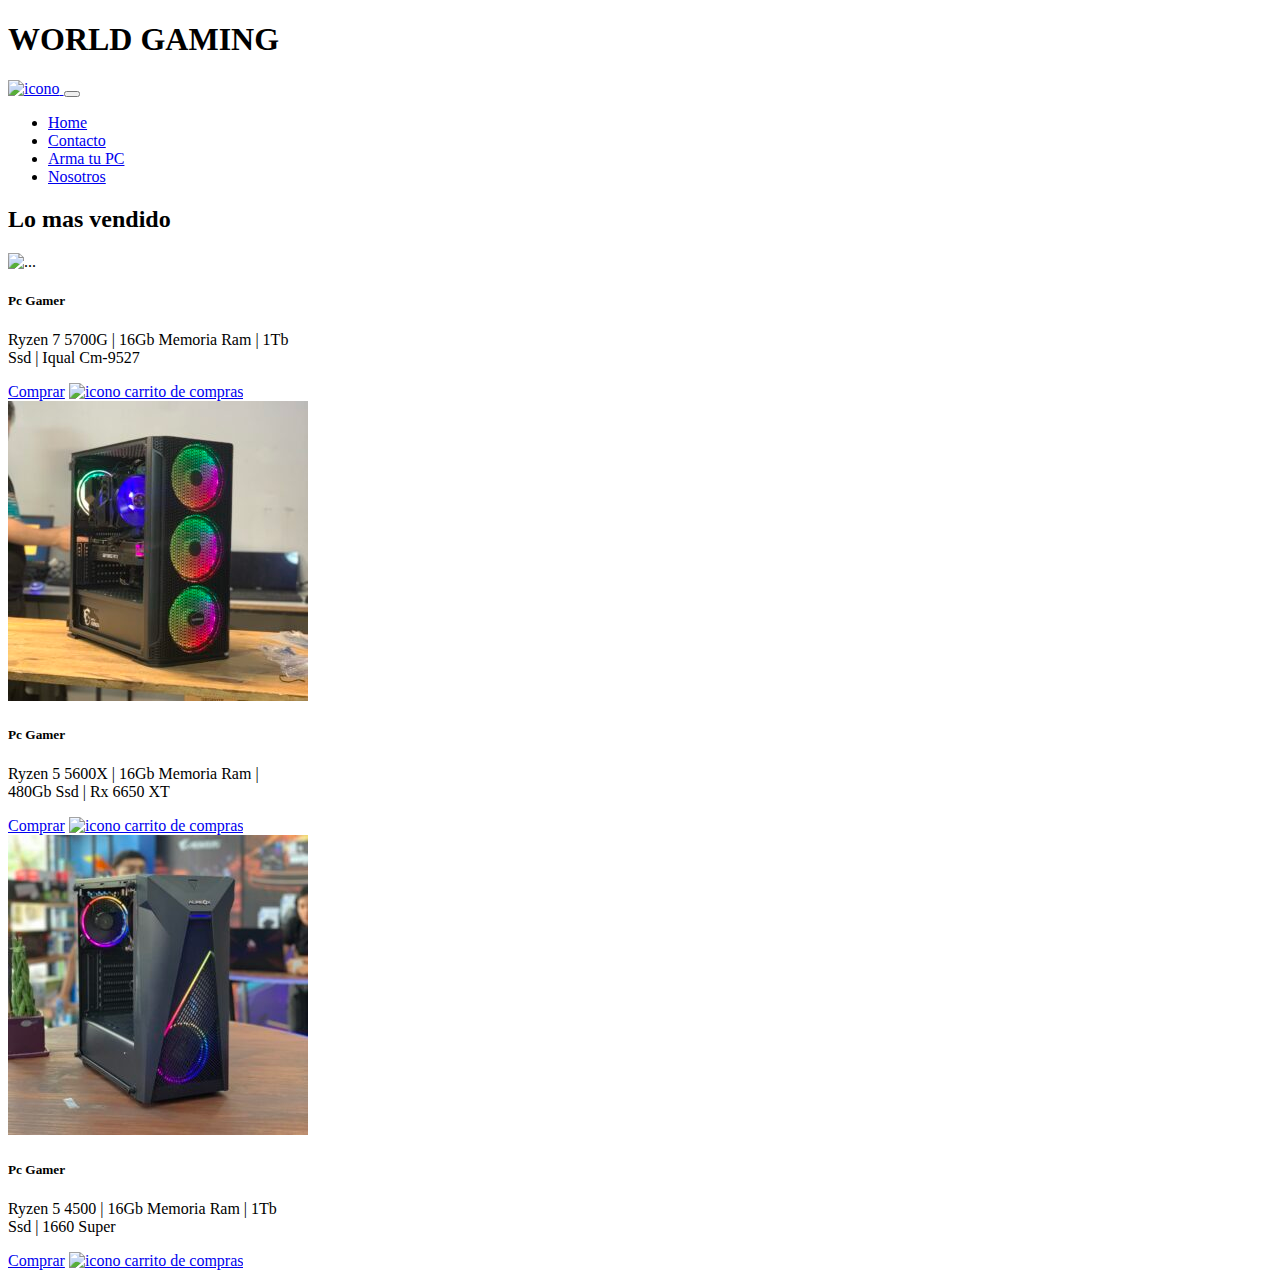
==== index.html @ 6ad91272 "Agrege cards" ====
<!DOCTYPE html>
<html lang="en">
<head>
    <meta charset="UTF-8">
    <meta http-equiv="X-UA-Compatible" content="IE=edge">
    <meta name="viewport" content="width=device-width, initial-scale=1.0">
    <title>Document</title>
    <link href="https://cdn.jsdelivr.net/npm/bootstrap@5.2.3/dist/css/bootstrap.min.css" rel="stylesheet" integrity="sha384-rbsA2VBKQhggwzxH7pPCaAqO46MgnOM80zW1RWuH61DGLwZJEdK2Kadq2F9CUG65" crossorigin="anonymous">
    <link rel="stylesheet" href="styles.css">
<body>
    <header>
            <div>
                <div class="img_bg d-flex justify-content-center align-items-center">
                    <h1 class="">WORLD GAMING</h1>
                </div>    
                <nav class="navbar navbar-expand-lg navbar-light bg-light fixed-top opacity-75 fs-5 color-dark ">
                    <div class="container-fluid">
                      <a class="navbar-brand" href="#">
                        <img class="icono" src="/assets/img/icono.jpg" alt="icono">
                      </a>
                      <button class="navbar-toggler" type="button" data-bs-toggle="collapse" data-bs-target="#navbarNav" aria-controls="navbarNav" aria-expanded="false" aria-label="Toggle navigation">
                        <span class="navbar-toggler-icon"></span>
                      </button>
                      <div class="collapse navbar-collapse" id="navbarNav">
                        <ul class="navbar-nav mx-auto">
                          <li class="nav-item">
                            <a class="nav-link active " aria-current="page" href="#">Home</a>
                          </li>
                          <li class="nav-item">
                            <a class="nav-link active" href="#">Contacto</a>
                          </li>
                          <li class="nav-item">
                            <a class="nav-link active" href="#">Arma tu PC</a>
                          </li>
                          <li class="nav-item">
                            <a class="nav-link active" href="#">Nosotros</a>
                          </li>
                        </ul>
                      </div>
                    </div>
                  </nav>
            </div>
    </header>
    <main>
        <h2 class="text-center m-4">Lo mas vendido</h2>
        <div class="d-flex justify-content-around m-2">
            <div class="card" style="width: 18rem;">
                <img src="assets/img/card1.png" class="card-img-top" alt="...">
                <div class="card-body">
                  <h5 class="card-title">Pc Gamer</h5>
                  <p class="card-text"> Ryzen 7 5700G | 16Gb Memoria Ram | 1Tb Ssd | Iqual Cm-9527</p>
                  <a href="#" class="btn btn-primary">Comprar</a>
                  <a href="#" class="btn">
                    <img class="icono_carrito" src="/assets/img/icono_carrito.jpg" alt="icono carrito de compras">
                  </a>
                </div>
              </div>
              <div class="card" style="width: 18rem;">
                <img src="/assets/img/pc2.jpeg" class="card-img-top" alt="...">
                <div class="card-body">
                  <h5 class="card-title">Pc Gamer</h5>
                  <p class="card-text">Ryzen 5 5600X | 16Gb Memoria Ram | 480Gb Ssd | Rx 6650 XT</p>
                  <a href="#" class="btn btn-primary">Comprar</a>
                  <a href="#" class="btn">
                    <img class="icono_carrito" src="/assets/img/icono_carrito.jpg" alt="icono carrito de compras">
                  </a>
                </div>
              </div>
              <div class="card" style="width: 18rem;">
                <img src="/assets/img/card3.jpg" class="card-img-top" alt="...">
                <div class="card-body">
                  <h5 class="card-title">Pc Gamer</h5>
                  <p class="card-text"> Ryzen 5 4500 | 16Gb Memoria Ram | 1Tb Ssd | 1660 Super
                  </p>
                  <a href="#" class="btn btn-primary">Comprar</a>
                  <a href="#" class="btn">
                    <img class="icono_carrito" src="/assets/img/icono_carrito.jpg" alt="icono carrito de compras">
                  </a>
                </div>
              </div>
        </div>


    </main>


    

    <script src="https://cdn.jsdelivr.net/npm/bootstrap@5.2.3/dist/js/bootstrap.bundle.min.js" integrity="sha384-kenU1KFdBIe4zVF0s0G1M5b4hcpxyD9F7jL+jjXkk+Q2h455rYXK/7HAuoJl+0I4" crossorigin="anonymous"></script>
</body>
</html>
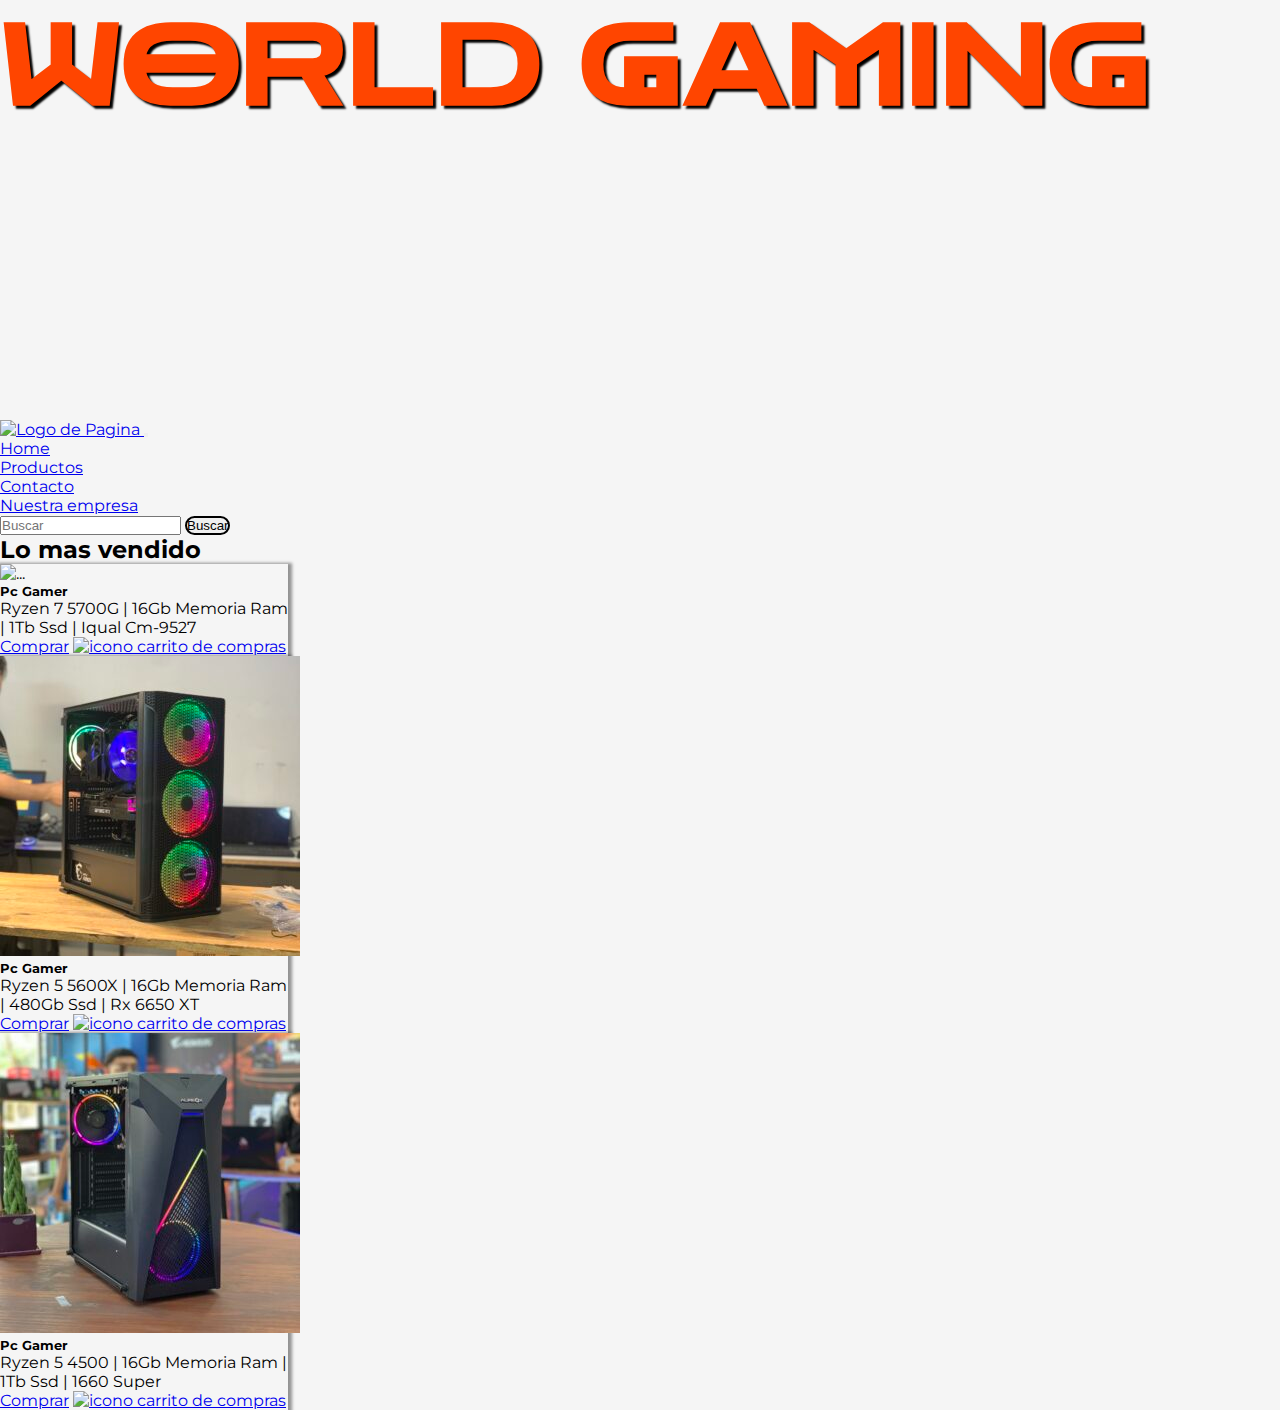
==== commit c84dd8d9: "modifique navbar" ====
--- a/index.html
+++ b/index.html
@@ -9,39 +9,45 @@
     <link rel="stylesheet" href="styles.css">
 <body>
     <header>
-            <div>
+            <div class="">
                 <div class="img_bg d-flex justify-content-center align-items-center">
-                    <h1 class="">WORLD GAMING</h1>
-                </div>    
-                <nav class="navbar navbar-expand-lg navbar-light bg-light fixed-top opacity-75 fs-5 color-dark ">
-                    <div class="container-fluid">
-                      <a class="navbar-brand" href="#">
-                        <img class="icono" src="/assets/img/icono.jpg" alt="icono">
-                      </a>
-                      <button class="navbar-toggler" type="button" data-bs-toggle="collapse" data-bs-target="#navbarNav" aria-controls="navbarNav" aria-expanded="false" aria-label="Toggle navigation">
-                        <span class="navbar-toggler-icon"></span>
-                      </button>
-                      <div class="collapse navbar-collapse" id="navbarNav">
-                        <ul class="navbar-nav mx-auto">
-                          <li class="nav-item">
-                            <a class="nav-link active " aria-current="page" href="#">Home</a>
-                          </li>
-                          <li class="nav-item">
-                            <a class="nav-link active" href="#">Contacto</a>
-                          </li>
-                          <li class="nav-item">
-                            <a class="nav-link active" href="#">Arma tu PC</a>
-                          </li>
-                          <li class="nav-item">
-                            <a class="nav-link active" href="#">Nosotros</a>
-                          </li>
-                        </ul>
-                      </div>
+                    <h1 class="d">WORLD GAMING</h1>
+                </div>
+                <nav class="fw-bold navbar navbar-expand-lg navbar-light bg-light ">
+                  <div class="container-fluid">
+                    <a class="navbar-brand" href="#">
+                      <img class="icono" src="/assets/img/icono.jpg" alt="Logo de Pagina" >
+                    </a>
+                    <button class="navbar-toggler" type="button" data-bs-toggle="collapse" data-bs-target="#navbarTogglerDemo01" aria-controls="navbarTogglerDemo01" aria-expanded="false" aria-label="Toggle navigation">
+                      <span class="navbar-toggler-icon"></span>
+                    </button>
+                    <div class="collapse navbar-collapse" id="navbarTogglerDemo01">
+                      
+                      <ul class="navbar-nav me-auto mb-2 mb-lg-0 ">
+                        <li class="nav-item">
+                          <a class="nav-link "  href="#">Home</a>
+                        </li>
+                        <li class="nav-item">
+                          <a class="nav-link "  href="#">Productos</a>
+                        </li>
+                        <li class="nav-item">
+                          <a class="nav-link" href="#">Contacto</a>
+                        </li>
+                        <li class="nav-item">
+                          <a class="nav-link " href="#">Nuestra empresa</a>
+                        </li>
+                      </ul>
+                      <form class="d-flex">
+                        <input class="form-control me-2" type="search" placeholder="Buscar" aria-label="Search">
+                        <button class="boton_estilo p-1" type="submit">Buscar</button>
+                      </form>
                     </div>
-                  </nav>
+                  </div>
+                </nav>   
             </div>
     </header>
     <main>
+      <section>
         <h2 class="text-center m-4">Lo mas vendido</h2>
         <div class="d-flex justify-content-around m-2">
             <div class="card" style="width: 18rem;">
@@ -79,9 +85,15 @@
                 </div>
               </div>
         </div>
-
-
+      </section>
     </main>
+    <footer>
+      <div>
+        
+      </div>
+      <div></div>
+      <div></div>
+    </footer>
 
 
     
--- a/styles.css
+++ b/styles.css
@@ -0,0 +1,48 @@
+@import url('https://fonts.googleapis.com/css2?family=Montserrat&family=Zen+Dots&display=swap');
+*{
+   padding: 0;
+   margin: 0;
+}
+body{
+   background: whitesmoke;
+   font-family: 'Montserrat', sans-serif;;
+}
+.img_bg{background-image: url(/assets/img/portada.jpg);
+   background-repeat: no-repeat;
+   background-size: cover;
+   width: 100%;
+   height: 420px;
+   background-position: center;
+}
+.icono{
+   width: 40px;
+}
+.boton_estilo{
+   border: 2px solid;
+   border-radius: 14px ;
+   color: black;
+}
+.boton_estilo:hover{
+   background-color: orangered;
+   color: aliceblue;
+}
+
+h1{
+   font-family:'Zen Dots', cursive;
+   font-size: 7rem;
+   /*color:#FD3F00;*/
+   color: orangered;
+   text-shadow: 3px 3px 2px black;}
+   
+   /*CARDS*/
+.icono_carrito
+{
+   width: 33px;
+}
+.card{
+   box-shadow: 1px 2px 3px 3px rgba(0,0,0,0.4);
+}
+
+   
+
+
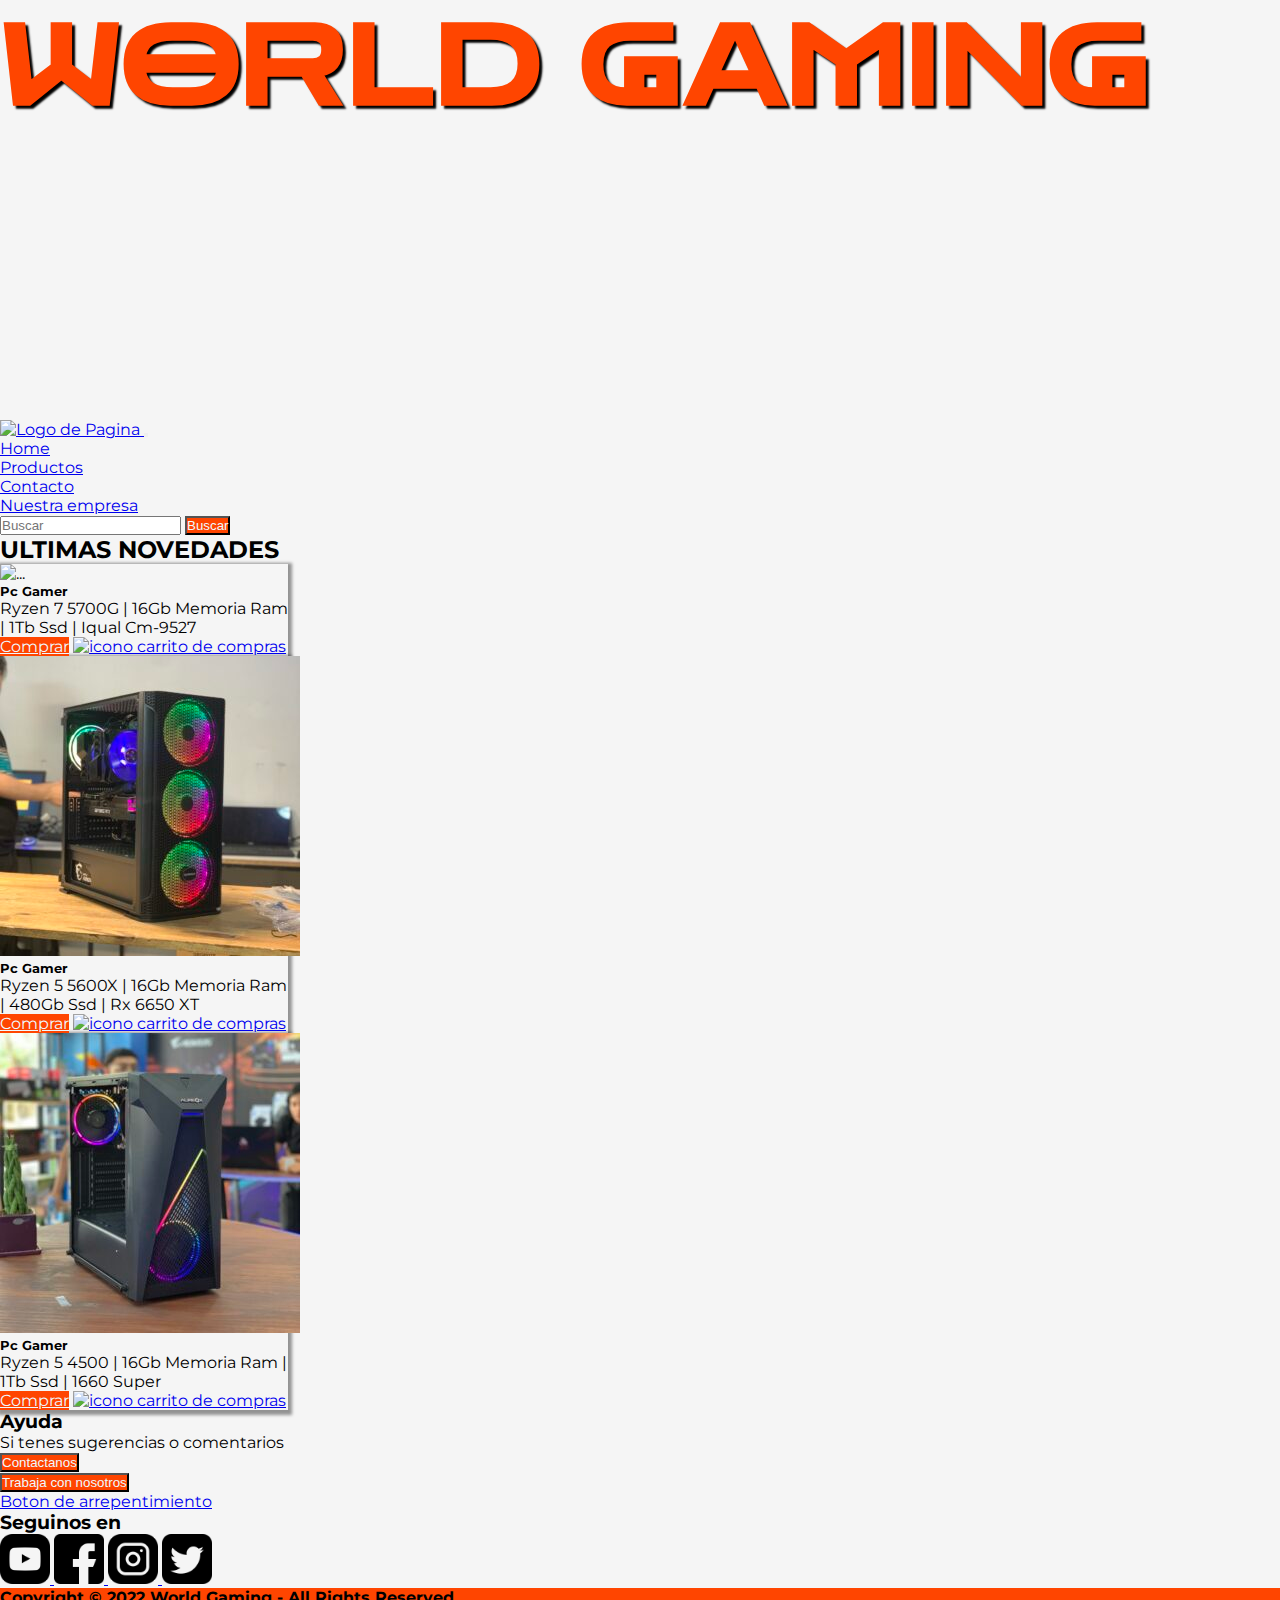
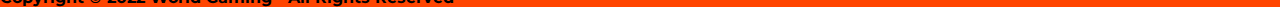
==== commit 92cb5be2: "agrege estilos y modifique index" ====
--- a/index.html
+++ b/index.html
@@ -39,7 +39,7 @@
                       </ul>
                       <form class="d-flex">
                         <input class="form-control me-2" type="search" placeholder="Buscar" aria-label="Search">
-                        <button class="boton_estilo p-1" type="submit">Buscar</button>
+                        <button class="btn boton_estilo p-1" type="submit">Buscar</button>
                       </form>
                     </div>
                   </div>
@@ -48,14 +48,14 @@
     </header>
     <main>
       <section>
-        <h2 class="text-center m-4">Lo mas vendido</h2>
+        <h2 class="text-center m-4 p-3">ULTIMAS NOVEDADES</h2>
         <div class="d-flex justify-content-around m-2">
             <div class="card" style="width: 18rem;">
                 <img src="assets/img/card1.png" class="card-img-top" alt="...">
                 <div class="card-body">
                   <h5 class="card-title">Pc Gamer</h5>
                   <p class="card-text"> Ryzen 7 5700G | 16Gb Memoria Ram | 1Tb Ssd | Iqual Cm-9527</p>
-                  <a href="#" class="btn btn-primary">Comprar</a>
+                  <a href="#" class="btn boton_estilo">Comprar</a>
                   <a href="#" class="btn">
                     <img class="icono_carrito" src="/assets/img/icono_carrito.jpg" alt="icono carrito de compras">
                   </a>
@@ -66,7 +66,7 @@
                 <div class="card-body">
                   <h5 class="card-title">Pc Gamer</h5>
                   <p class="card-text">Ryzen 5 5600X | 16Gb Memoria Ram | 480Gb Ssd | Rx 6650 XT</p>
-                  <a href="#" class="btn btn-primary">Comprar</a>
+                  <a href="#" class="btn boton_estilo">Comprar</a>
                   <a href="#" class="btn">
                     <img class="icono_carrito" src="/assets/img/icono_carrito.jpg" alt="icono carrito de compras">
                   </a>
@@ -78,7 +78,7 @@
                   <h5 class="card-title">Pc Gamer</h5>
                   <p class="card-text"> Ryzen 5 4500 | 16Gb Memoria Ram | 1Tb Ssd | 1660 Super
                   </p>
-                  <a href="#" class="btn btn-primary">Comprar</a>
+                  <a href="#" class="btn boton_estilo">Comprar</a>
                   <a href="#" class="btn">
                     <img class="icono_carrito" src="/assets/img/icono_carrito.jpg" alt="icono carrito de compras">
                   </a>
@@ -87,17 +87,41 @@
         </div>
       </section>
     </main>
-    <footer>
-      <div>
-        
+    <footer class="pt-2 mt-5 border ">
+      <div class="d-flex justify-content-around align-items-center">
+          <div class="text-center">
+              <h3>Ayuda</h3>
+              <p>Si tenes sugerencias o comentarios</p>
+              <form action="#">
+                  <button class=" btn boton_estilo p-1" type="submit">Contactanos</button>
+              </form>
+          </div>
+          <div class="text-center">
+              <form action="#">
+                  <button class="btn boton_estilo p-1 mb-2"type="submit" >Trabaja con nosotros</button>
+              </form>
+              <a href="https://forms.office.com/Pages/ResponsePage.aspx?id=Gt8hZfTtKEy3ibqQr_b9XNKr3i5wbSNOqEBfwBpUaF5UQlVLNk9KMkhKQjVYT1dMQlhRTEk1Wk5KMy4u">Boton de arrepentimiento</a>
+          </div>
+          <div class="">
+              <h3>Seguinos en</h3>
+              <a href="https://www.youtube.com/" target="_blank">
+                  <img class="logos_redes" src="/assets/img/youtube.png" alt="">
+              </a>
+              <a href="https://es-la.facebook.com/" target="_blank">
+                  <img class="logos_redes" src="/assets/img/facebook.png" alt="">
+              </a>
+              <a href="https://www.instagram.com/" target="_blank">
+                  <img class="logos_redes" src="/assets/img/instagram.png" alt="">
+              </a>
+              <a href="https://twitter.com/" target="_blank">
+                  <img class="logos_redes" src="/assets/img/signo-de-twitter.png" alt="">
+              </a>
+          </div>
       </div>
-      <div></div>
-      <div></div>
-    </footer>
-
-
-    
-
+      <div class=" bg_copy d-flex mt-3 w-100 justify-content-center">
+        <p class="m-2">Copyright © 2022 World Gaming - All Rights Reserved</p>
+      </div>
+  </footer>
     <script src="https://cdn.jsdelivr.net/npm/bootstrap@5.2.3/dist/js/bootstrap.bundle.min.js" integrity="sha384-kenU1KFdBIe4zVF0s0G1M5b4hcpxyD9F7jL+jjXkk+Q2h455rYXK/7HAuoJl+0I4" crossorigin="anonymous"></script>
 </body>
 </html>--- a/styles.css
+++ b/styles.css
@@ -18,13 +18,15 @@
    width: 40px;
 }
 .boton_estilo{
-   border: 2px solid;
-   border-radius: 14px ;
-   color: black;
+   /*border: 2px solid;
+   border-radius: 14px ;*/
+   color: aliceblue;
+   background-color: orangered;
 }
 .boton_estilo:hover{
    background-color: orangered;
-   color: aliceblue;
+   color: black;
+   
 }
 
 h1{
@@ -42,7 +44,20 @@
 .card{
    box-shadow: 1px 2px 3px 3px rgba(0,0,0,0.4);
 }
+/*FOOTER*/
+.logos_redes{
+   width: 50px;
+}
+.logos_redes:hover{
+background-color: orangered;
 
+border-radius: 14px;
+
+}
+.bg_copy{
+   background-color: orangered;
+   font-weight: bold;
+}
    
 
 
